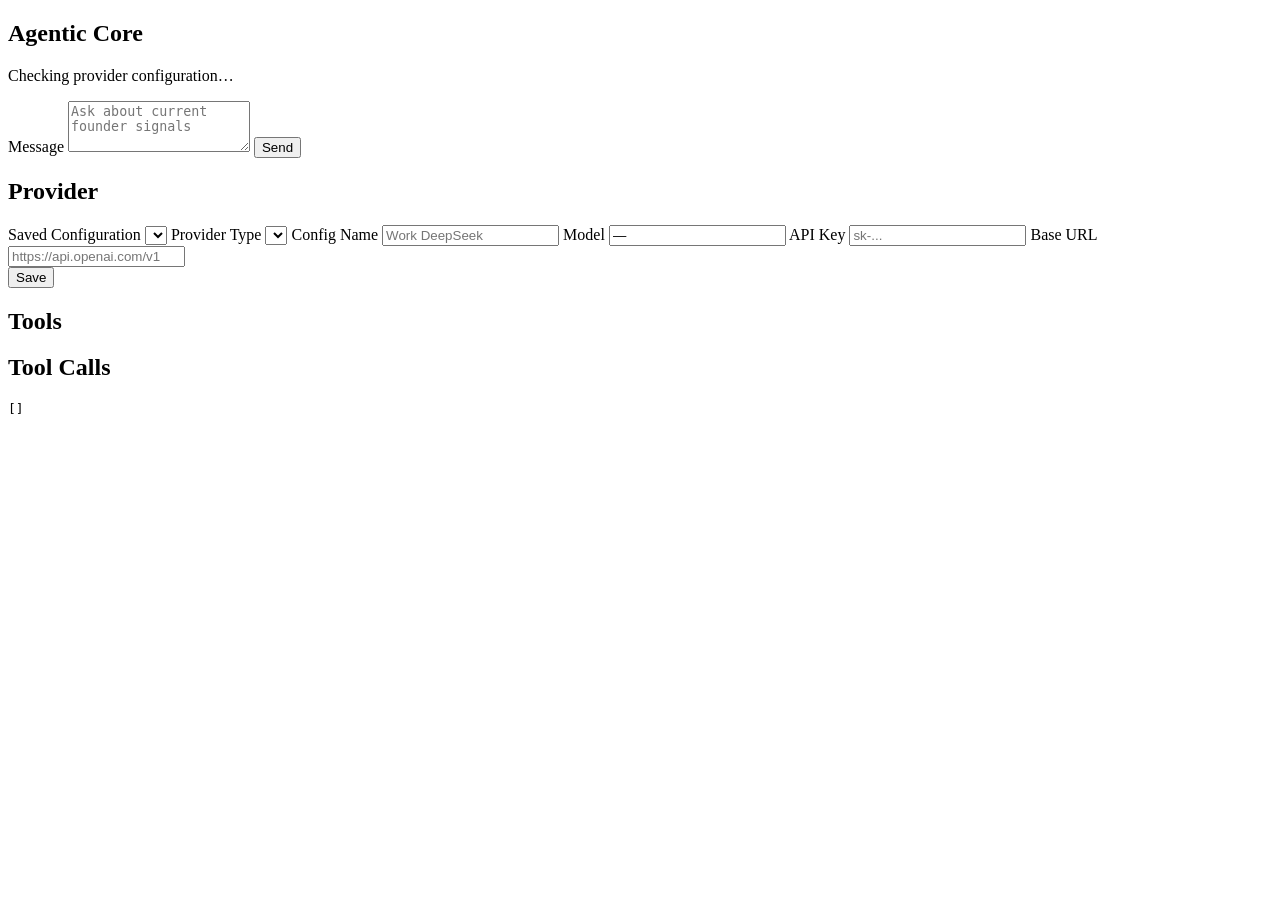
==== src/agentic-core/web_workbench/static/index.html @ c02c040f "Add Agentic Core workbench" ====
<!doctype html>
<html lang="en">
  <head>
    <meta charset="utf-8" />
    <meta name="viewport" content="width=device-width, initial-scale=1" />
    <title>Agentic Core Workbench</title>
    <link rel="stylesheet" href="/static/styles.css" />
  </head>
  <body>
    <main class="layout">
      <section class="panel chat-panel">
        <header class="chat-header">
          <h1>Agentic Core</h1>
          <p id="token-status" class="token-status">Checking provider configuration…</p>
        </header>

        <section id="messages" class="messages" aria-live="polite" aria-label="Chat messages"></section>

        <form id="chat-form" class="composer">
          <label for="message-input" class="sr-only">Message</label>
          <textarea
            id="message-input"
            placeholder="Ask about current founder signals"
            rows="3"
          ></textarea>
          <button type="submit" id="chat-submit">Send</button>
        </form>

        <p id="error-banner" class="error-banner" role="status" aria-live="polite" hidden></p>
      </section>

      <aside class="panel side-panel">
        <section class="panel-section">
          <h2>Provider</h2>
          <form id="provider-form" class="provider-form">
            <label class="field">
              Saved Configuration
              <select id="config-select"></select>
            </label>
            <label class="field">
              Provider Type
              <select id="provider-select"></select>
            </label>
            <label class="field">
              Config Name
              <input id="config-name-input" placeholder="Work DeepSeek" />
            </label>
            <label class="field">
              Model
              <input id="model-input" value="—" />
            </label>
            <label class="field">
              API Key
              <input
                id="api-key-input"
                type="password"
                autocomplete="new-password"
                placeholder="sk-..."
              />
            </label>
            <label class="field">
              Base URL
              <input id="base-url-edit-input" placeholder="https://api.openai.com/v1" />
            </label>
            <div class="provider-actions">
              <button type="submit" id="provider-save">Save</button>
              <p id="provider-save-status" class="provider-save-status" role="status" aria-live="polite"></p>
            </div>
          </form>
        </section>

        <section class="panel-section">
          <h2>Tools</h2>
          <div id="tools" class="tools"></div>
        </section>

        <section class="panel-section">
          <h2>Tool Calls</h2>
          <pre id="tool-log" aria-label="Tool call log">[]</pre>
        </section>
      </aside>
    </main>
    <script src="/static/app.js"></script>
  </body>
</html>
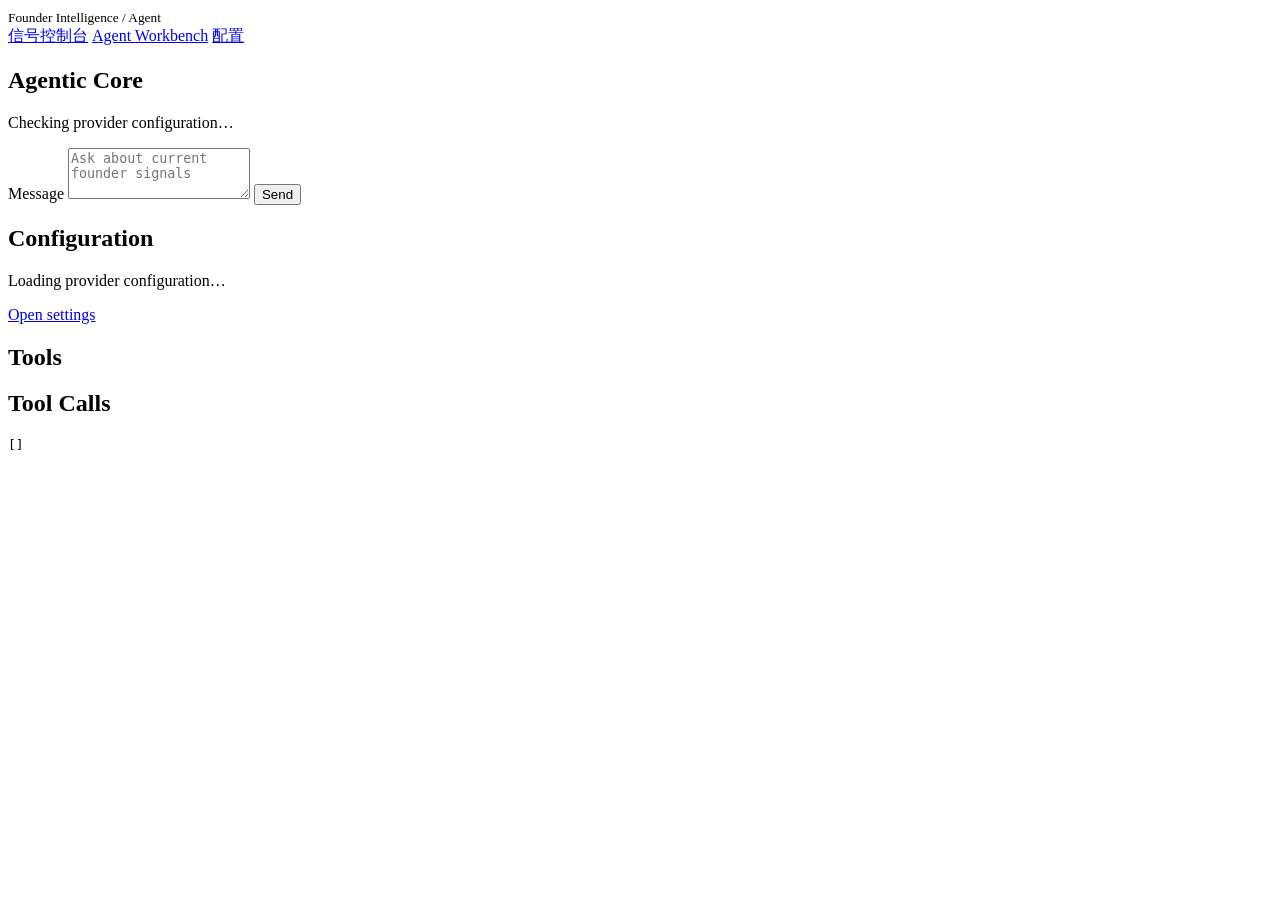
==== commit a2c6413e: "Unify web backend and add settings page" ====
--- a/src/agentic-core/web_workbench/static/index.html
+++ b/src/agentic-core/web_workbench/static/index.html
@@ -4,12 +4,20 @@
     <meta charset="utf-8" />
     <meta name="viewport" content="width=device-width, initial-scale=1" />
     <title>Agentic Core Workbench</title>
-    <link rel="stylesheet" href="/static/styles.css" />
+    <link rel="stylesheet" href="/agent/static/styles.css" />
   </head>
   <body>
     <main class="layout">
       <section class="panel chat-panel">
         <header class="chat-header">
+          <div class="top-row">
+            <small>Founder Intelligence / Agent</small>
+            <nav class="app-nav" aria-label="App navigation">
+              <a class="app-nav-link" href="/">信号控制台</a>
+              <a class="app-nav-link is-active" href="/agent">Agent Workbench</a>
+              <a class="app-nav-link" href="/settings">配置</a>
+            </nav>
+          </div>
           <h1>Agentic Core</h1>
           <p id="token-status" class="token-status">Checking provider configuration…</p>
         </header>
@@ -31,42 +39,11 @@
 
       <aside class="panel side-panel">
         <section class="panel-section">
-          <h2>Provider</h2>
-          <form id="provider-form" class="provider-form">
-            <label class="field">
-              Saved Configuration
-              <select id="config-select"></select>
-            </label>
-            <label class="field">
-              Provider Type
-              <select id="provider-select"></select>
-            </label>
-            <label class="field">
-              Config Name
-              <input id="config-name-input" placeholder="Work DeepSeek" />
-            </label>
-            <label class="field">
-              Model
-              <input id="model-input" value="—" />
-            </label>
-            <label class="field">
-              API Key
-              <input
-                id="api-key-input"
-                type="password"
-                autocomplete="new-password"
-                placeholder="sk-..."
-              />
-            </label>
-            <label class="field">
-              Base URL
-              <input id="base-url-edit-input" placeholder="https://api.openai.com/v1" />
-            </label>
-            <div class="provider-actions">
-              <button type="submit" id="provider-save">Save</button>
-              <p id="provider-save-status" class="provider-save-status" role="status" aria-live="polite"></p>
-            </div>
-          </form>
+          <h2>Configuration</h2>
+          <div class="config-summary">
+            <p id="provider-summary">Loading provider configuration…</p>
+            <a class="settings-link" href="/settings">Open settings</a>
+          </div>
         </section>
 
         <section class="panel-section">
@@ -80,6 +57,6 @@
         </section>
       </aside>
     </main>
-    <script src="/static/app.js"></script>
+    <script src="/agent/static/app.js"></script>
   </body>
 </html>
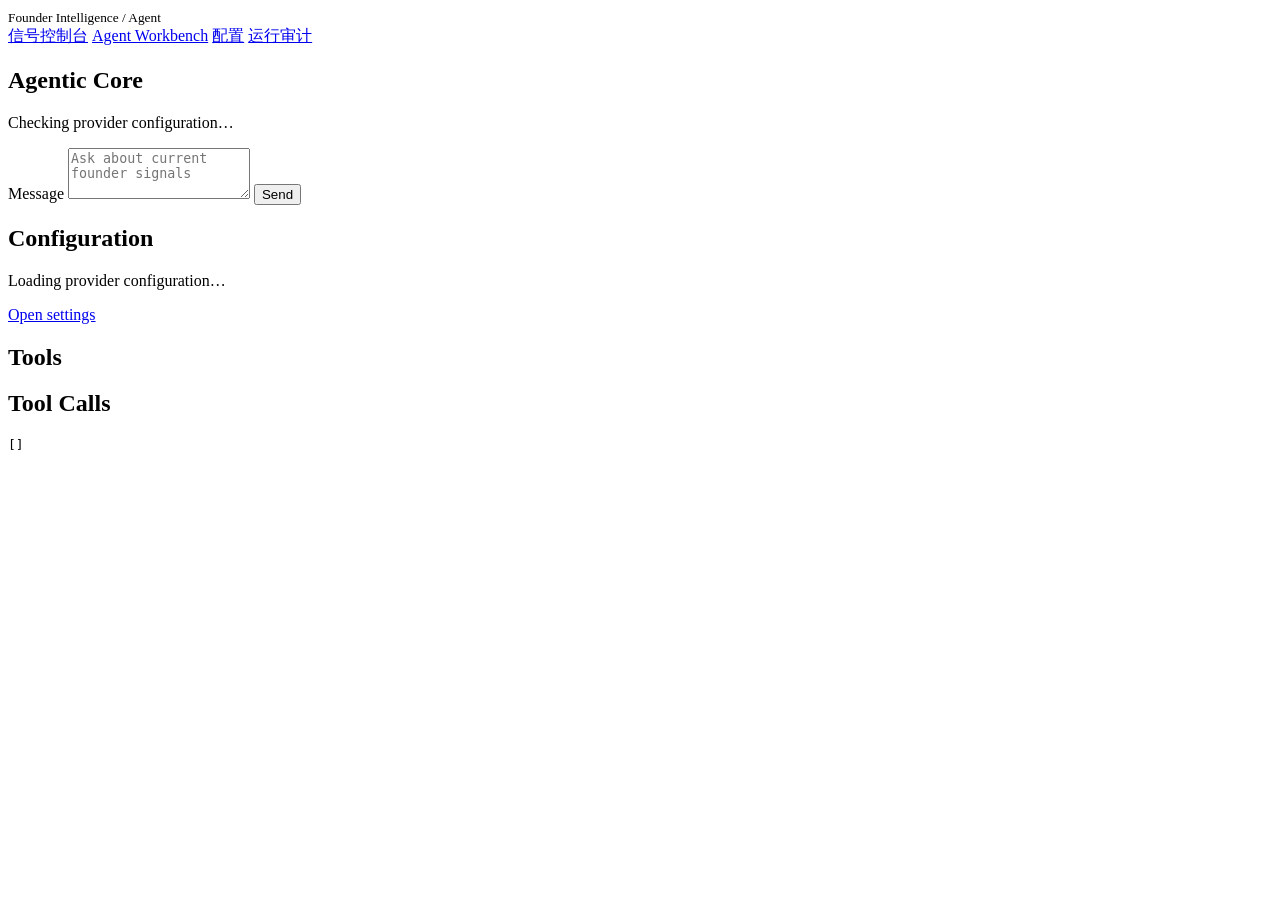
==== commit 65976723: "refactor: agent workflow" ====
--- a/src/agentic-core/web_workbench/static/index.html
+++ b/src/agentic-core/web_workbench/static/index.html
@@ -16,6 +16,7 @@
               <a class="app-nav-link" href="/">信号控制台</a>
               <a class="app-nav-link is-active" href="/agent">Agent Workbench</a>
               <a class="app-nav-link" href="/settings">配置</a>
+              <a class="app-nav-link" href="/inspector">运行审计</a>
             </nav>
           </div>
           <h1>Agentic Core</h1>
